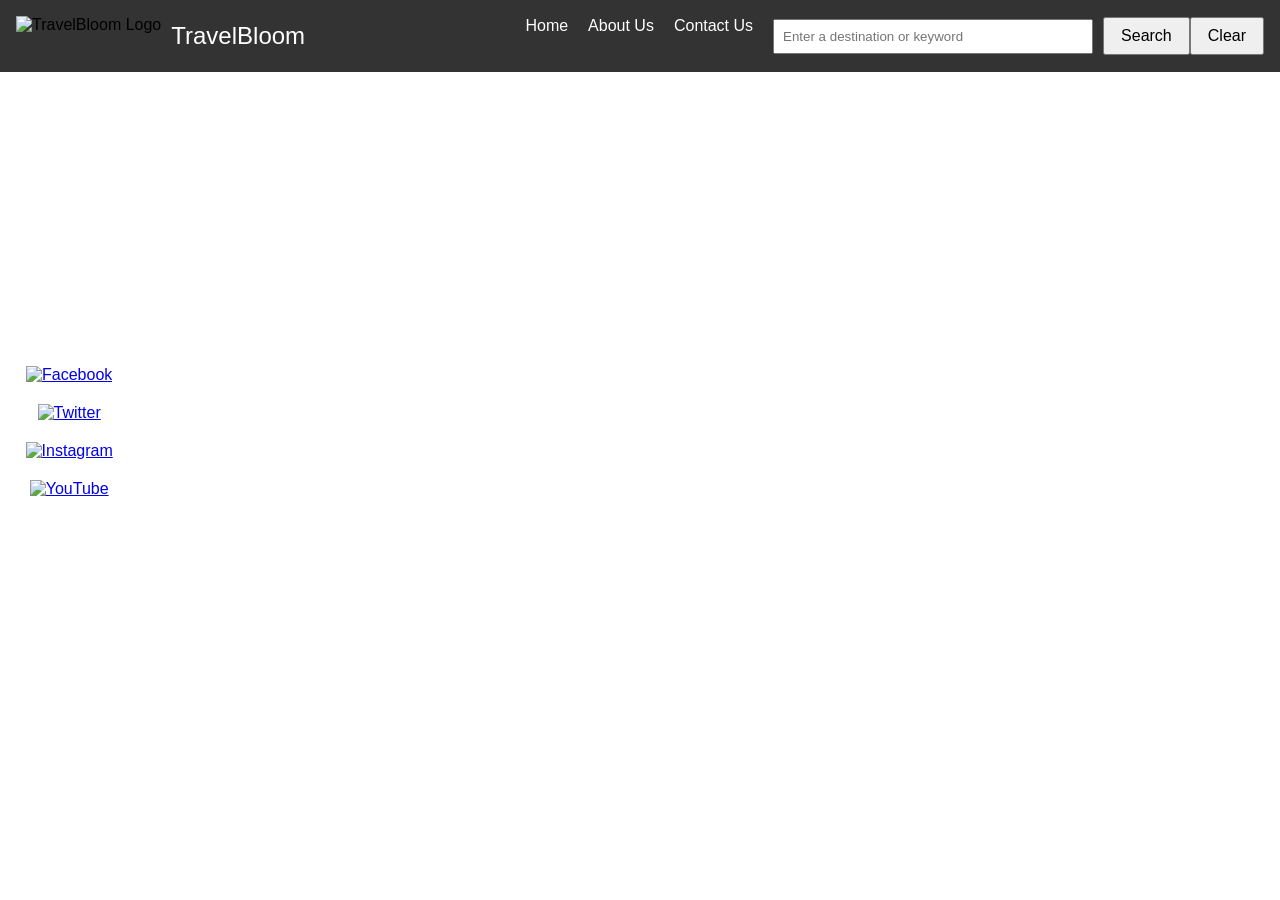
==== aboutus.html @ bec1ed17 "Add files via upload initial code files" ====
<!DOCTYPE html>
<html lang="en">
<head>
    <meta charset="UTF-8">
    <meta name="viewport" content="width=device-width, initial-scale=1.0">
    <title>TravelBloom</title>
    <link rel="stylesheet" href="styles.css">
</head>
<body>
    <nav>
        <div class="logo">
            <img src="image/4136591.jpg" alt="TravelBloom Logo">
            <span>TravelBloom</span>
        </div>
        <ul>
            <li><a href="index.html">Home</a></li>
            <li><a href="aboutus.html">About Us</a></li>
            <li><a href="contactus.html">Contact Us</a></li>
            <div class="search-container">
                <input type="text" id="search-input" placeholder="Enter a destination or keyword">
                <button id="search-button">Search</button>
                <button id="clear-button">Clear</button>
            </div>
        
        </ul>
    </nav>
    
    <div class="content">
        <div class="background-image">
            <div class="overlay">
                <h1 class="center-Content">About US</h1>
                <p class="center-Content">Spices Board (Ministry of Commerce and Industry, Government of India) is the flagship organization for the development and worldwide promotion of Indian spices. The Board is an international link between the Indian exporters and the importers abroad. The Board has been spearheading activities for excellence of Indian spices, involving every segment of the industry. The Board has made quality and hygiene the corner stones for its development and promotional strategies.</p>
            </div>
        </div>
        
        <div class="social-media">
            <a href="https://www.facebook.com/" target="_blank"><img src="image/vecteezy_facebook-logo-png-facebook-icon-transparent-png_18930476.png" alt="Facebook"></a>
            <a href="https://www.Twitter.com/" target="_blank"><img src="image/vecteezy_twitter-logo-png-twitter-icon-transparent-free-png_18930745.png" alt="Twitter"></a>
            <a href="https://www.Instagram.com/" target="_blank"><img src="image/vecteezy_instagram-logo-png-instagram-icon-transparent_18930413.png" alt="Instagram"></a>
            <a href="https://www.YouTube.com/" target="_blank"><img src="image/vecteezy_youtube-logo-png-youtube-icon-transparent_18930572.png" alt="YouTube"></a>
        </div>
    </div>

    <script src="scripts.js"></script>
</body>
</html>
---- styles.css ----
body {
    font-family: Arial, sans-serif;
    margin: 0;
    padding: 0;
    box-sizing: border-box;
}

nav {
    display: flex;
    justify-content: space-between;
    align-items: center;
    background-color: #333;
    padding: 1rem;
}

nav .logo {
    display: flex;
    align-items: center;
}

nav .logo img {
    height: 40px;
    margin-right: 10px;
}

nav .logo span {
    color: white;
    font-size: 1.5rem;
}

nav ul {
    list-style: none;
    display: flex;
    margin: 0;
    padding: 0;
}

nav ul li {
    margin-left: 20px;
}

nav ul li a {
    color: white;
    text-decoration: none;
    font-size: 1rem;
}

.search-container {
    display: flex;
    align-items: center;
    margin-left: 20px;
    position: relative;
}

.search-container input {
    width: 300px;
    padding: 0.5rem;
    margin-right: 10px;
}

.search-container button {
    padding: 0.5rem 1rem;
    font-size: 1rem;
}

.search-results {
    position: absolute;
    top: 40px;
    left: 0;
    right: 0;
    background-color: white;
    border: 1px solid #ccc;
    max-height: 200px;
    overflow-y: auto;
    z-index: 1000;
    display: none; /* Initially hidden */
    width: 150px;
}

.search-results ul {
    list-style: none;
    padding: 0;
    margin: 0;
}

.search-results li {
    padding: 10px;
    border-bottom: 1px solid #ccc;
    cursor: pointer;
}

.search-results li:hover {
    background-color: #f0f0f0;
}

.content {
    position: relative;
    text-align: center;
    color: white;
}

.background-image {
    background-image: url('image/Dubai_Marina_Skyline.jpg');
    height: 80vh;
    background-size: cover;
    background-position: center;
}

.overlay {
    position: absolute;
    top: 50%;
    left: 10%;
    transform: translate(-10%, -50%);
    text-align: left;
}

.overlay h1 {
    font-size: 3rem;
    margin-bottom: 1rem;
}

.overlay p {
    font-size: 1.5rem;
    margin-bottom: 2rem;
}

.book-now {
    padding: 1rem 2rem;
    font-size: 1rem;
    background-color: #ff5722;
    color: white;
    border: none;
    cursor: pointer;
}

.social-media {
    position: absolute;
    top: 50%;
    left: 2%;
    transform: translateY(-50%);
    display: flex;
    flex-direction: column;
}

.social-media a {
    margin: 10px 0;
}

.social-media a img {
    width: 40px;
}

.center-Content {
    margin-left: 120px;
}
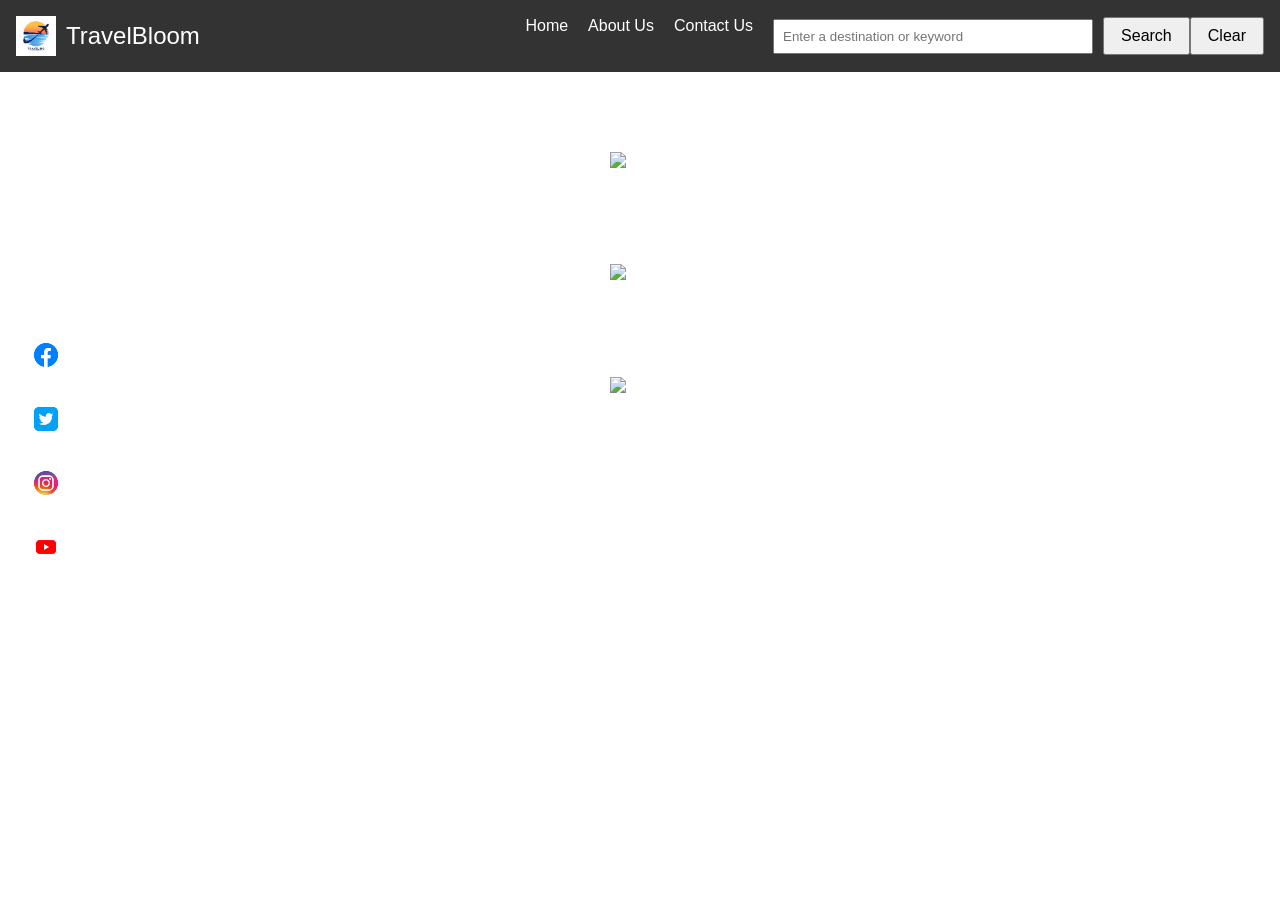
==== commit 0a27a879: "team members" ====
--- a/aboutus.html
+++ b/aboutus.html
@@ -31,6 +31,33 @@
                 <h1 class="center-Content">About US</h1>
                 <p class="center-Content">Spices Board (Ministry of Commerce and Industry, Government of India) is the flagship organization for the development and worldwide promotion of Indian spices. The Board is an international link between the Indian exporters and the importers abroad. The Board has been spearheading activities for excellence of Indian spices, involving every segment of the industry. The Board has made quality and hygiene the corner stones for its development and promotional strategies.</p>
             </div>
+
+            <div>
+                <h1>Our team</h1>
+                <div class="gridContainer">
+                    <div class="card">
+                        <img src="./images/person1.png" alt="avatar">
+                        <div class="infoContainer">
+                            <h4>Jane doe</h4>
+                            <p>Architect and engineer.</p>
+                        </div>
+                    </div>
+                    <div class="card">
+                        <img src="./images/person2.png" alt="avatar">
+                        <div class="infoContainer">
+                            <h4>John doe</h4>
+                            <p>Software engineer.</p>
+                        </div>
+                    </div>
+                    <div class="card">
+                        <img src="./images/person3.png" alt="avatar">
+                        <div class="infoContainer">
+                            <h4>Hello Smith</h4>
+                            <p>Software engineer.</p>
+                        </div>
+                    </div>
+                </div>
+            </div>
         </div>
         
         <div class="social-media">
--- a/styles.css
+++ b/styles.css
@@ -153,3 +153,15 @@
 .center-Content {
     margin-left: 120px;
 }
+
+.recommendation img {
+    width: 100px; /* Adjust width as needed */
+    height: auto; /* Maintain aspect ratio */
+    display: block;
+    margin: 0 auto 10px;
+}
+
+.recommendation {
+    margin-bottom: 20px;
+    text-align: center;
+}
